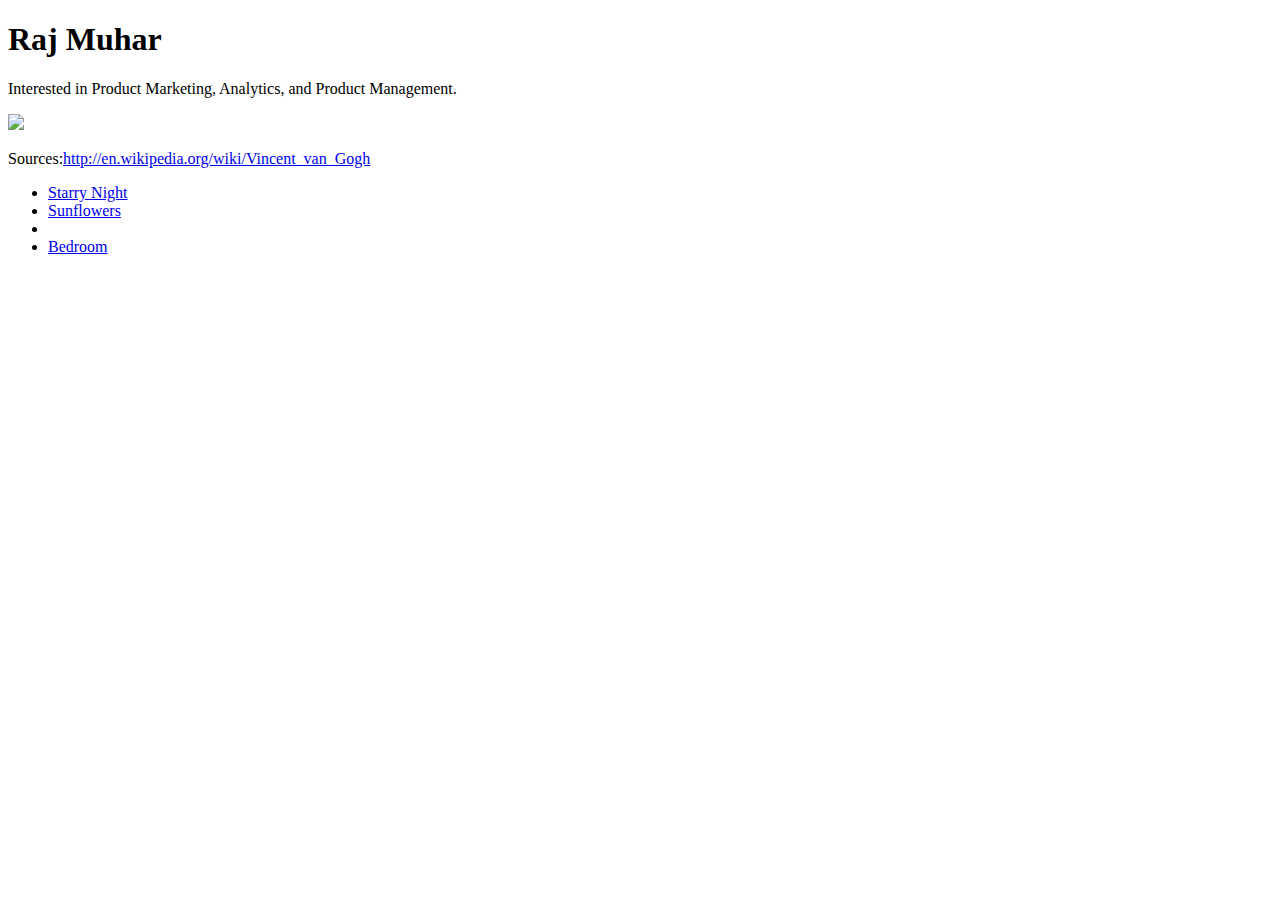
==== index.html @ fa64de58 "change" ====
<!DOCTYPE html>
<html>
<head>

<body>
	<h1>Raj Muhar</h1>
	<p>Interested in Product Marketing, Analytics, and Product Management.</p>

	<img src="images/Self Portrait.jpg">

	<p>
	Sources:<a href="http://en.wikipedia.org/wiki/Vincent_van_Gogh">http://en.wikipedia.org/wiki/Vincent_van_Gogh</a>
	</p>

	<ul>
			<li><a href="starrynight.html">Starry Night</a></li>
			<li><a href="sunflowers.html">Sunflowers</a><li>
			<li><a href="bedroom.html">Bedroom</a></li>
	</ul>


	</body>

	</html>
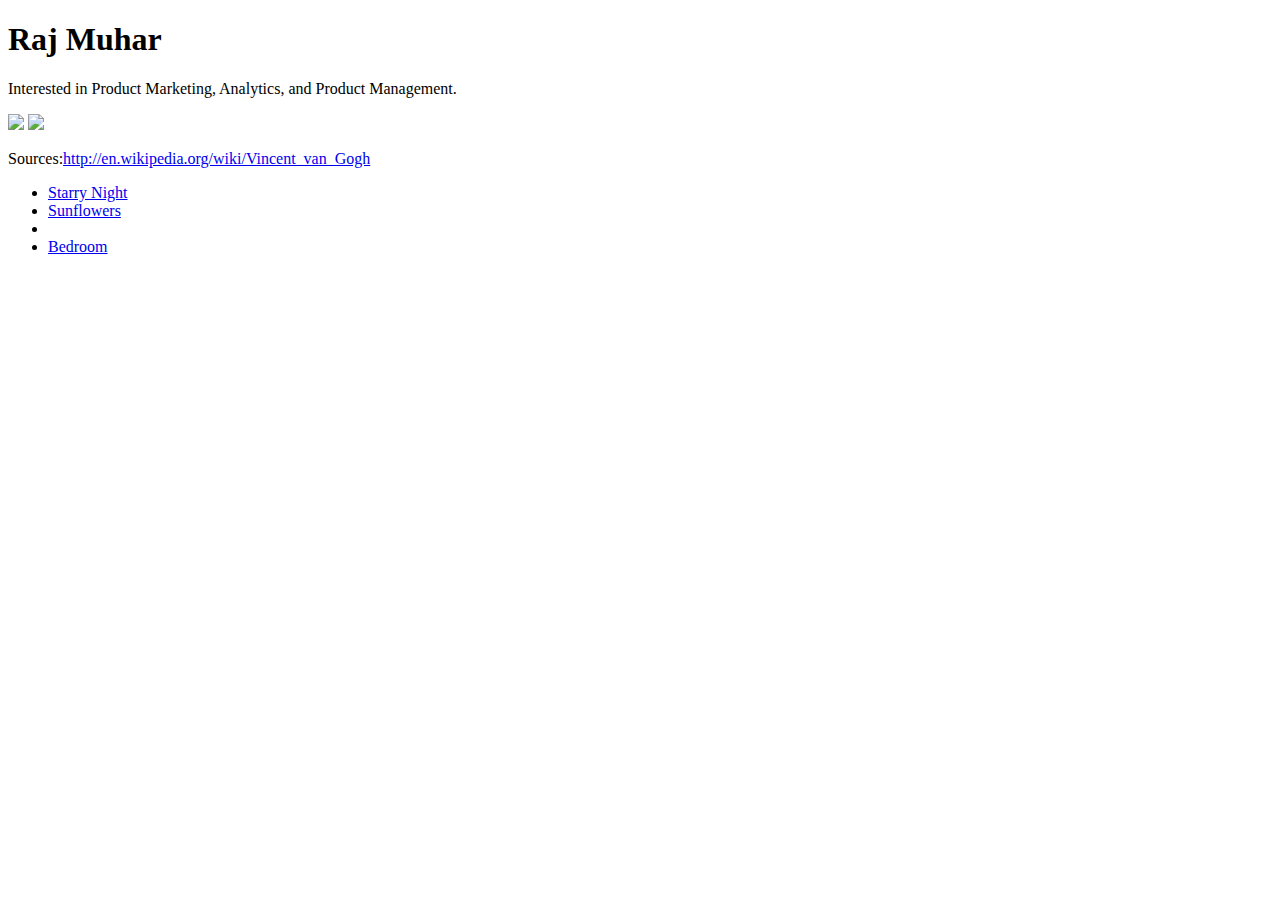
==== commit 60b9b10c: "2" ====
--- a/index.html
+++ b/index.html
@@ -1,12 +1,16 @@
 <!DOCTYPE html>
 <html>
 <head>
+
+	<link rel="stylesheet" type="text/css" href="CSS/firststylesheet.css">
 
 <body>
 	<h1>Raj Muhar</h1>
 	<p>Interested in Product Marketing, Analytics, and Product Management.</p>
 
-	<img src="images/Self Portrait.jpg">
+	<a href="https://www.airbnb.com"><img src="images/Portrait2015.jpg"></a>
+
+	<a href="https://rajmuhar.wordpress.com/"><img src="images/HaightAshbury.jpg"></a>
 
 	<p>
 	Sources:<a href="http://en.wikipedia.org/wiki/Vincent_van_Gogh">http://en.wikipedia.org/wiki/Vincent_van_Gogh</a>
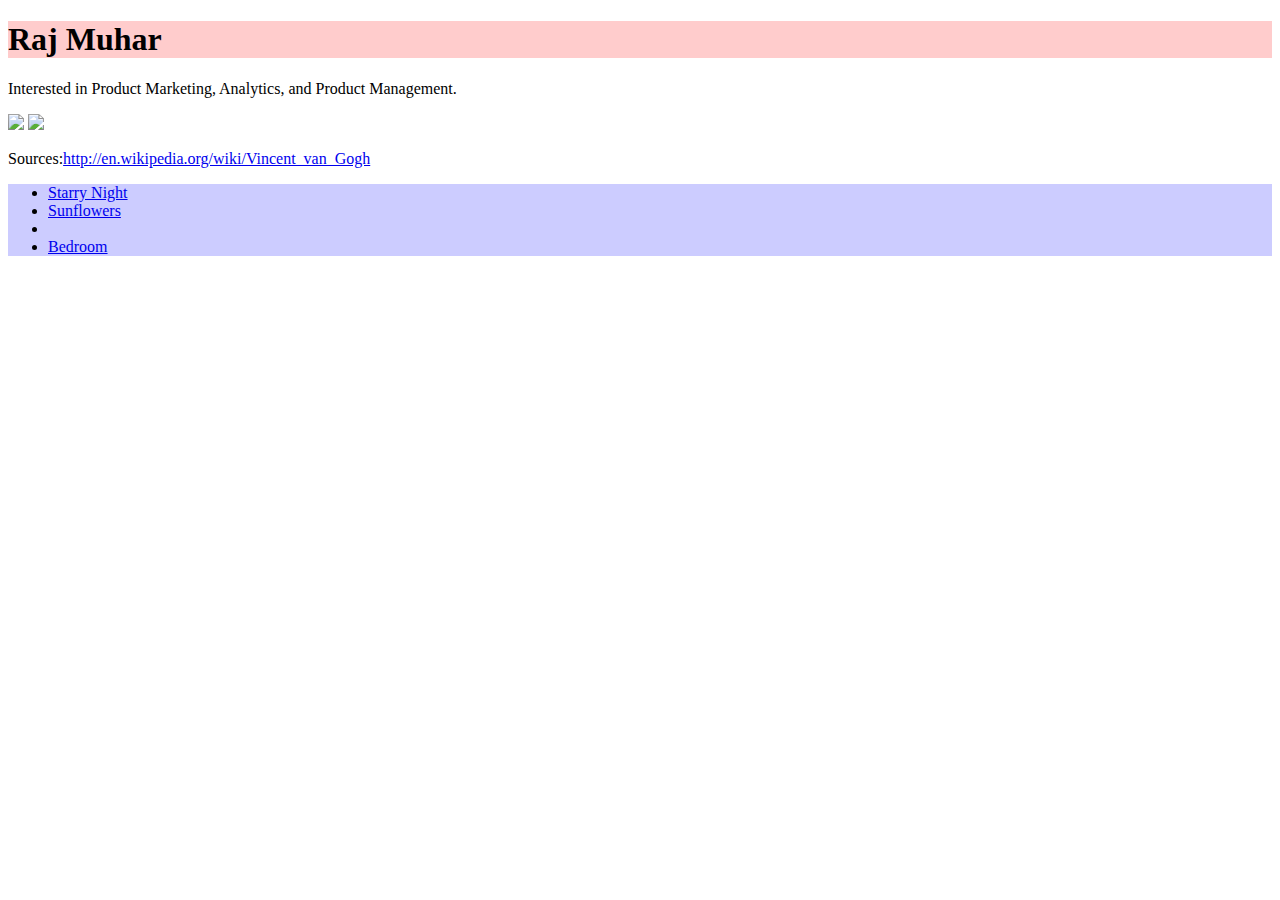
==== commit 116b3764: "3" ====
--- a/index.html
+++ b/index.html
@@ -16,7 +16,7 @@
 	Sources:<a href="http://en.wikipedia.org/wiki/Vincent_van_Gogh">http://en.wikipedia.org/wiki/Vincent_van_Gogh</a>
 	</p>
 
-	<ul>
+	<ul class="whatever">
 			<li><a href="starrynight.html">Starry Night</a></li>
 			<li><a href="sunflowers.html">Sunflowers</a><li>
 			<li><a href="bedroom.html">Bedroom</a></li>
--- a/CSS/firststylesheet.css
+++ b/CSS/firststylesheet.css
@@ -0,0 +1,17 @@
+
+h1 {
+        background: #FCC;
+    }
+
+    .Product Management {
+         background: #CFC;
+     }
+
+    .whatever {
+        background: #CCF;
+    }
+
+    .band {
+        width:100px;
+        height: 10px;
+    }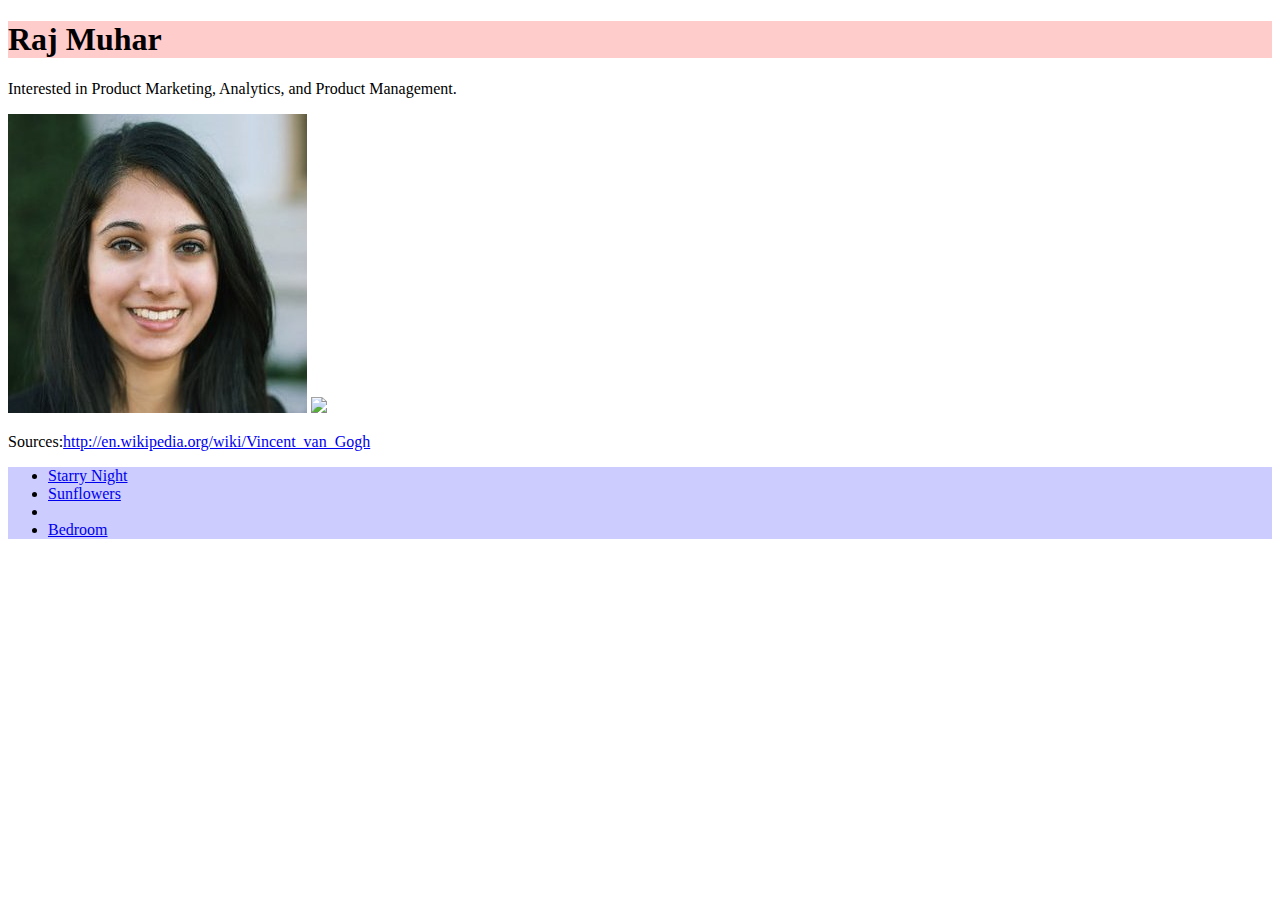
==== commit c97cfe94: "capital Images" ====
--- a/index.html
+++ b/index.html
@@ -8,9 +8,9 @@
 	<h1>Raj Muhar</h1>
 	<p>Interested in Product Marketing, Analytics, and Product Management.</p>
 
-	<a href="https://www.airbnb.com"><img src="images/Portrait2015.jpg"></a>
+	<a href="https://www.airbnb.com"><img src="Images/Portrait2015.jpg"></a>
 
-	<a href="https://rajmuhar.wordpress.com/"><img src="images/HaightAshbury.jpg"></a>
+	<a href="https://rajmuhar.wordpress.com/"><img src="Images/HaightAshbury.jpg"></a>
 
 	<p>
 	Sources:<a href="http://en.wikipedia.org/wiki/Vincent_van_Gogh">http://en.wikipedia.org/wiki/Vincent_van_Gogh</a>
